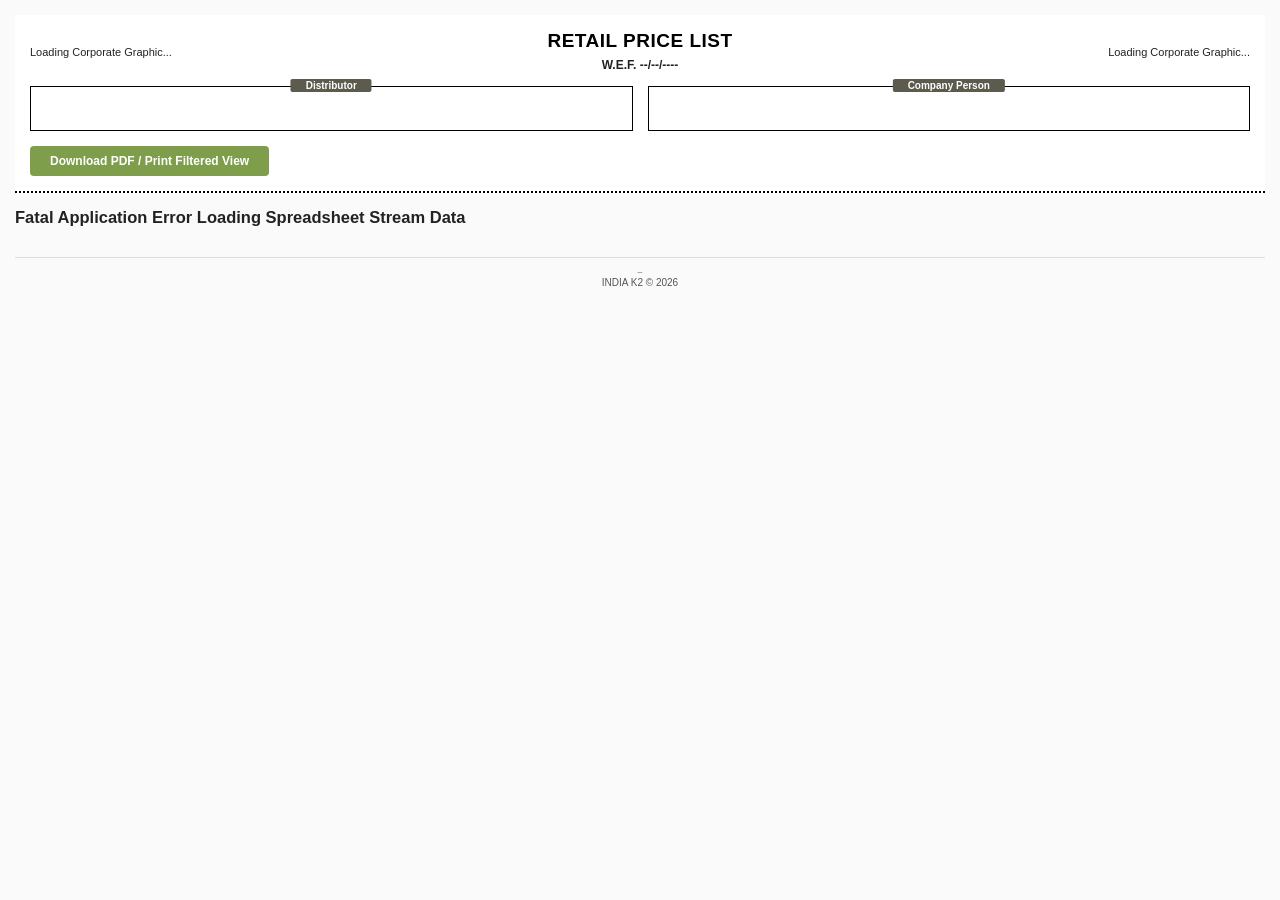
==== index.html @ 9daf27ad "Add files via upload" ====
<!DOCTYPE html>
<html lang="en">
<head>
  <meta charset="UTF-8">
  <meta name="viewport" content="width=device-width, initial-scale=1.0">
  <title>INDIA K2 PRICE LIST SYSTEM</title>
  <link rel="stylesheet" href="style.css">
</head>
<body>

<!-- Dynamic Header Area -->
  <header class="header">
    <div class="header-top">
      
      <!-- STRICTLY LOCKED: Left Side Logo Slot -->
      <div class="brand-logo-left" id="logoLeftContainer">
        <div class="logo-placeholder">Loading Corporate Graphic...</div>
      </div>
      
      <!-- Center Dynamic Titles (Balanced Typography) -->
      <div class="header-title-center">
        <h1 id="priceListName">RETAIL PRICE LIST</h1>
        <p class="wef-date" id="wefDate">W.E.F. --/--/----</p>
        <p class="change-date" id="changeDate"></p>
      </div>

      <!-- STRICTLY LOCKED: Right Side Logo Slot -->
      <div class="brand-logo-right" id="logoRightContainer">
        <div class="logo-placeholder">Loading Corporate Graphic...</div>
      </div>
      
    </div>

    <!-- Audience/Stamp Boxes -->
    <div class="audience-boxes">
      <div class="audience-card">
        <span class="badge">Distributor</span>
        <div class="box-body"></div>
      </div>
      <div class="audience-card">
        <span class="badge">Company Person</span>
        <div class="box-body"></div>
      </div>
    </div>

    <button class="pdf-btn" onclick="window.print()">
      Download PDF / Print Filtered View
    </button>
  </header>

  <main id="data">
    <div class="initial-loading">Connecting to master cloud spreadsheet stream...</div>
  </main>

  <div id="loader" class="loader-wrapper">
    <div class="progress-container">
      <div class="progress-ring"></div>
      <span id="progressText">0%</span>
    </div>
  </div>

  <footer class="footer">
    <div class="version-tag" id="docVersion">—</div>
    <div class="copyright-tag">INDIA K2 © 2026</div>
  </footer>

  <script src="script.js"></script>
</body>
</html>
---- style.css ----
:root {
  --primary-green: #7E9E4C;
  --teal-accent: #64D2B7;
  --text-dark: #222222;
  --border-light: #CCCCCC;
  --bg-row: #F4F6F4;
}

* {
  box-sizing: border-box;
  margin: 0;
  padding: 0;
}

body {
  font-family: 'Helvetica Neue', Arial, sans-serif;
  color: var(--text-dark);
  background-color: #FAFAFA;
  padding: 15px;
  font-size: 11px; 
}

/* Header Setup */
.header {
  background: #FFFFFF;
  padding: 15px;
  border-bottom: 2px dotted #000000;
  margin-bottom: 15px;
}

/* Flexbox Row Configuration forcing left-center-right strict distribution */
.header-top {
  display: flex;
  justify-content: space-between;
  align-items: center;
  margin-bottom: 12px;
  gap: 15px;
}

/* FIXED LOGO ALIGNMENT RULES */
.brand-logo-left {
  display: flex;
  flex-direction: column;
  align-items: flex-start; /* Forces content inside to align left always */
  text-align: left;
  flex: 0 0 200px;
  order: 1; /* Locked first */
}

.brand-logo-right {
  display: flex;
  flex-direction: column;
  align-items: flex-end; /* Forces content inside to align right always */
  text-align: right;
  flex: 0 0 200px;
  order: 3; /* Locked last */
}

.logo-img {
  max-width: 100%;
  height: auto;
  max-height: 50px; 
  object-fit: contain;
  margin-bottom: 4px;
}

.brand-logo-left small, .brand-logo-right small {
  display: block;
  font-size: 8px; 
  color: #555555;
  text-transform: uppercase;
  letter-spacing: 0.3px;
  line-height: 1.2;
}

/* DYNAMIC CENTER TITLE SECTION */
.header-title-center {
  text-align: center;
  flex: 1;
  order: 2; /* Locked in middle */
}

.header-title-center h1 {
  font-size: 19px; /* Slightly decreased from 22px to keep it sleek and non-intrusive */
  font-weight: 800;
  letter-spacing: 0.5px;
  color: #000000;
  line-height: 1.2; /* Normal natural line spacing */
}

.wef-date {
  font-weight: bold;
  margin-top: 5px;
  font-size: 12px; 
  line-height: 1.2; /* Normal line spacing */
}

.change-date {
  font-size: 10px;
  color: #666;
  margin-top: 2px;
}

/* Stamp Boxes */
.audience-boxes {
  display: flex;
  gap: 15px;
  margin: 10px 0 5px;
}

.audience-card {
  flex: 1;
  border: 1px solid #000000;
  position: relative;
  height: 45px;
  background: #FFFFFF;
}

.audience-card .badge {
  position: absolute;
  top: -8px;
  left: 50%;
  transform: translateX(-50%);
  background: #5D5A4E;
  color: #FFFFFF;
  padding: 1px 15px;
  font-size: 10px;
  font-weight: bold;
  border-radius: 2px;
}

.pdf-btn {
  margin-top: 10px;
  padding: 8px 20px;
  background: var(--primary-green);
  color: white;
  border: none;
  font-weight: bold;
  font-size: 12px;
  cursor: pointer;
  border-radius: 4px;
}

/* Categories Banner Layout */
.category-section {
  margin-bottom: 20px;
}

.category-header {
  text-align: center;
  background-color: var(--teal-accent);
  padding: 6px;
  margin-bottom: 10px;
}

.category-header h2 {
  font-size: 14px; 
  color: #000000;
  font-weight: 800;
  letter-spacing: 0.5px;
}

/* Product Structure Row */
.product-row {
  display: flex;
  align-items: flex-start;
  background: var(--bg-row);
  border-bottom: 1px solid var(--border-light);
  padding: 10px;
  margin-bottom: 10px;
  gap: 12px;
}

.prod-details-col {
  flex: 1.8;
  display: flex;
  flex-direction: column;
}

.prod-title-block h3 {
  font-size: 13px; 
  font-weight: bold;
  text-transform: uppercase;
  color: #000000;
  display: inline-block;
}

.title-hindi {
  font-size: 12px; 
  color: #222222;
  font-weight: bold;
  margin-left: 4px;
}

.hsn-code {
  display: block;
  font-size: 10px;
  color: var(--primary-green);
  font-weight: bold;
  margin-top: 1px;
}

.prod-desc-english {
  font-size: 11px; 
  color: #444444;
  margin-top: 4px;
  line-height: 1.25;
}

/* Hindi Box Content Layout */
.prod-desc-hindi-box {
  font-size: 11px;
  color: #111111;
  margin-top: 6px;
  background: #EAEAEA;
  padding: 6px 10px;
  border-radius: 4px;
  line-height: 1.35;
}

.hindi-text-desc {
  font-weight: bold;
  margin-bottom: 3px;
}

.hindi-bullet-list {
  list-style-type: none;
  padding-left: 0;
}

.hindi-bullet-list li {
  display: block;
  clear: both;
  margin-bottom: 2px;
  font-weight: 500;
  text-align: left;
}

/* Pricing Grid Tables */
.prod-pricing-col {
  flex: 2.5;
}

.pricing-table {
  width: 100%;
  border-collapse: collapse;
  background: #FFFFFF;
}

.pricing-table th, .pricing-table td {
  border: 1px solid #AAAAAA;
  padding: 4px 4px;
  font-size: 10px; 
  text-align: center;
}

.pricing-table th {
  background-color: var(--primary-green);
  color: #FFFFFF;
  font-weight: bold;
}

.pricing-table td small {
  font-size: 8.5px; 
}

.pricing-table tbody tr:nth-child(even) {
  background-color: #F9F9F9;
}

/* Product Image Graphics Column */
.prod-image-col {
  flex: 0 0 140px; 
  height: 110px;   
  display: flex;
  align-items: center;
  justify-content: center;
  background: transparent; 
  border: none;            
  padding: 2px;
}

.prod-image-col img {
  max-width: 100%;
  max-height: 100%;
  object-fit: contain;
}

.no-img {
  font-size: 9px;
  color: #999;
}

/* Page Break Engine Component */
.forced-page-break {
  display: block;
  height: 0;
  page-break-before: always;
  break-before: page;
}

/* Footer Element */
.footer {
  text-align: center;
  margin-top: 30px;
  padding: 10px 0;
  border-top: 1px solid #DDD;
}

.version-tag {
  font-size: 8px;
  color: #777777;
  font-family: monospace;
}

.copyright-tag {
  font-size: 10px;
  color: #555555;
}

/* Preloader Screen Wrapper UI */
.loader-wrapper {
  position: fixed;
  inset: 0;
  background: #ffffff;
  display: flex;
  justify-content: center;
  align-items: center;
  z-index: 9999;
}
.progress-container { position: relative; width: 50px; height: 50px; }
.progress-ring {
  width: 100%; height: 100%;
  border: 5px solid #EEE; border-top: 5px solid var(--primary-green);
  border-radius: 50%; animation: spin 1s linear infinite;
}
#progressText {
  position: absolute; inset: 0; display: flex;
  align-items: center; justify-content: center; font-size: 11px; font-weight: bold;
}
@keyframes spin { from { transform: rotate(0deg); } to { transform: rotate(360deg); } }

/* Strict PDF Print Layout Settings */
@media print {
  @page {
    size: A4 portrait;
    margin: 10mm 10mm 10mm 10mm; 
  }
  body {
    background: #FFFFFF;
    padding: 0;
  }
  .pdf-btn, .loader-wrapper {
    display: none !important;
  }
  .product-row {
    background: #FFFFFF !important;
    border: 1px solid #777777;
    break-inside: avoid;
  }
  .prod-desc-hindi-box {
    background: #F0F0F0 !important;
    -webkit-print-color-adjust: exact;
    print-color-adjust: exact;
  }
  .pricing-table th {
    background-color: var(--primary-green) !important;
    -webkit-print-color-adjust: exact;
    print-color-adjust: exact;
  }
  .category-header {
    background-color: var(--teal-accent) !important;
    -webkit-print-color-adjust: exact;
    print-color-adjust: exact;
    break-after: avoid;
  }
  .forced-page-break {
    display: block !important;
    page-break-before: always !important;
    break-before: page !important;
  }
}
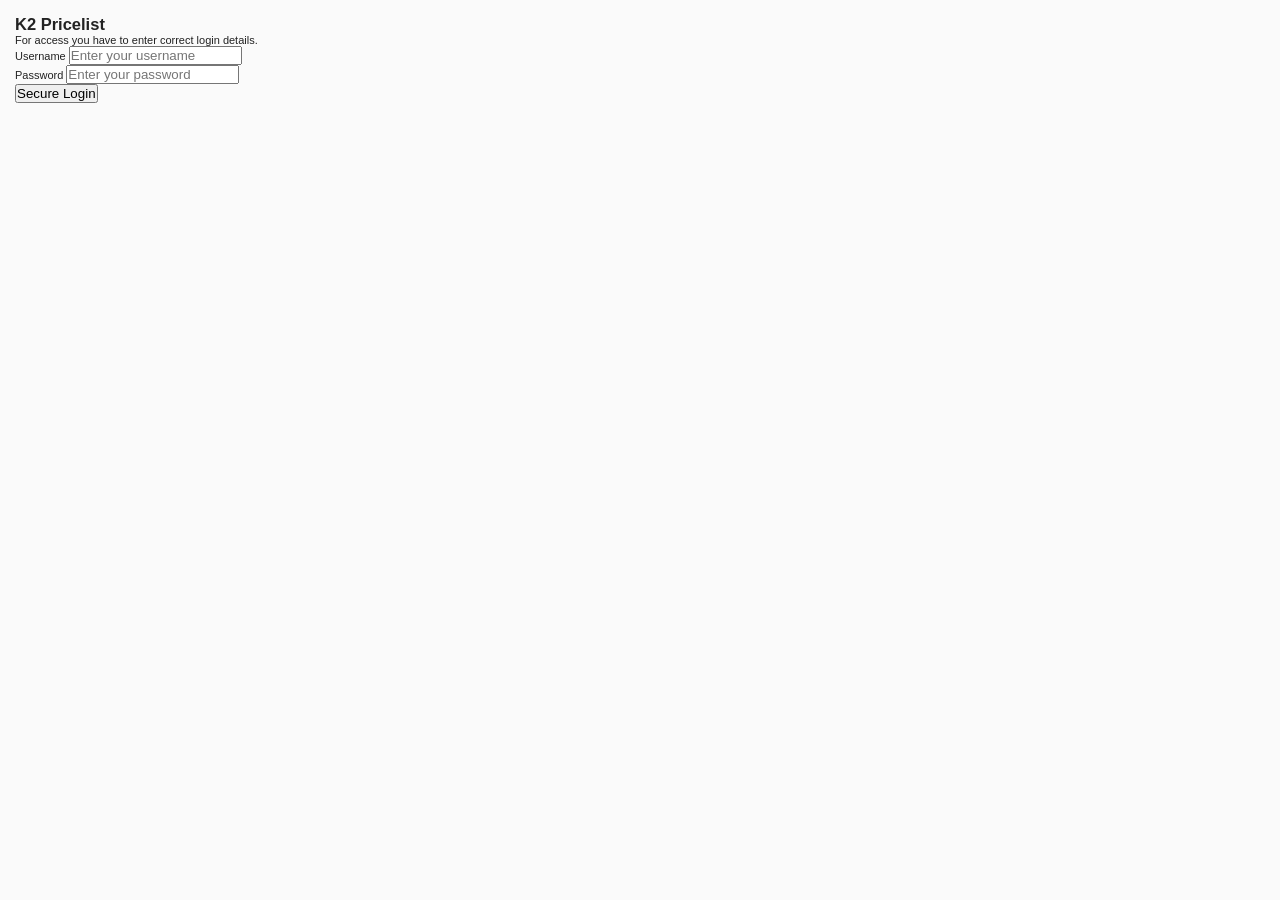
==== commit d001068a: "Update index.html" ====
--- a/index.html
+++ b/index.html
@@ -3,67 +3,87 @@
 <head>
   <meta charset="UTF-8">
   <meta name="viewport" content="width=device-width, initial-scale=1.0">
-  <title>INDIA K2 PRICE LIST SYSTEM</title>
+  <title>K2 Pricelist Portal</title>
   <link rel="stylesheet" href="style.css">
 </head>
 <body>
 
-<!-- Dynamic Header Area -->
-  <header class="header">
-    <div class="header-top">
-      
-      <!-- STRICTLY LOCKED: Left Side Logo Slot -->
-      <div class="brand-logo-left" id="logoLeftContainer">
-        <div class="logo-placeholder">Loading Corporate Graphic...</div>
+  <!-- ========================================== -->
+  <!-- NEW: PROFESSIONAL BRANDED LOGIN INTERFACE  -->
+  <!-- ========================================== -->
+  <div id="loginOverlay" class="login-overlay">
+    <div class="login-card">
+      <div class="login-header">
+        <h2>K2 Pricelist</h2>
+        <p>For access you have to enter correct login details.</p>
       </div>
       
-      <!-- Center Dynamic Titles (Balanced Typography) -->
-      <div class="header-title-center">
-        <h1 id="priceListName">RETAIL PRICE LIST</h1>
-        <p class="wef-date" id="wefDate">W.E.F. --/--/----</p>
-        <p class="change-date" id="changeDate"></p>
-      </div>
+      <form id="loginForm" onsubmit="handleLogin(event)">
+        <div class="input-group">
+          <label for="username">Username</label>
+          <input type="text" id="username" autocomplete="username" required placeholder="Enter your username">
+        </div>
+        
+        <div class="input-group">
+          <label for="password">Password</label>
+          <input type="password" id="password" autocomplete="current-password" required placeholder="Enter your password">
+        </div>
 
-      <!-- STRICTLY LOCKED: Right Side Logo Slot -->
-      <div class="brand-logo-right" id="logoRightContainer">
-        <div class="logo-placeholder">Loading Corporate Graphic...</div>
-      </div>
-      
-    </div>
-
-    <!-- Audience/Stamp Boxes -->
-    <div class="audience-boxes">
-      <div class="audience-card">
-        <span class="badge">Distributor</span>
-        <div class="box-body"></div>
-      </div>
-      <div class="audience-card">
-        <span class="badge">Company Person</span>
-        <div class="box-body"></div>
-      </div>
-    </div>
-
-    <button class="pdf-btn" onclick="window.print()">
-      Download PDF / Print Filtered View
-    </button>
-  </header>
-
-  <main id="data">
-    <div class="initial-loading">Connecting to master cloud spreadsheet stream...</div>
-  </main>
-
-  <div id="loader" class="loader-wrapper">
-    <div class="progress-container">
-      <div class="progress-ring"></div>
-      <span id="progressText">0%</span>
+        <div id="loginError" class="login-error-msg" style="display: none;">
+          Invalid username or password. Please try again.
+        </div>
+        
+        <button type="submit" class="login-btn">Secure Login</button>
+      </form>
     </div>
   </div>
 
-  <footer class="footer">
-    <div class="version-tag" id="docVersion">—</div>
-    <div class="copyright-tag">INDIA K2 © 2026</div>
-  </footer>
+  <!-- APP PRELOADER SCREEN -->
+  <div id="loader" class="loader-wrapper" style="display: none;">
+    <div class="progress-container">
+      <div class="progress-ring"></div>
+      <div id="progressText">0%</div>
+    </div>
+  </div>
+
+  <!-- MAIN CATALOG WRAPPER CONTAINER -->
+  <div id="appContainer" style="display: none;">
+    <header class="header">
+      <div class="header-top">
+        <div class="brand-logo-left" id="logoLeftContainer">
+          <div class="logo-placeholder">Loading Corporate Graphic...</div>
+        </div>
+        
+        <div class="header-title-center">
+          <h1 id="priceListName">RETAIL PRICE LIST</h1>
+          <p class="wef-date" id="wefDate">W.E.F. --/--/----</p>
+          <p class="change-date" id="changeDate"></p>
+        </div>
+
+        <div class="brand-logo-right" id="logoRightContainer">
+          <div class="logo-placeholder">Loading Corporate Graphic...</div>
+        </div>
+      </div>
+
+      <div class="audience-boxes">
+        <div class="audience-card"><span class="badge">Distributor</span></div>
+        <div class="audience-card"><span class="badge">Company Person</span></div>
+      </div>
+
+      <button class="pdf-btn" onclick="window.print()">
+        Download PDF / Print Filtered View
+      </button>
+    </header>
+
+    <!-- Target insertion node for sheet layout generator loop -->
+    <main id="data"></main>
+
+    <footer class="footer">
+      <div class="version-tag" id="docVersion">v1.0.0</div>
+      <div class="copyright-tag">© Konkem Industries Pvt Ltd. All Rights Reserved.</div>
+    </footer>
+  </div>
 
   <script src="script.js"></script>
 </body>
-</html>+</html>
